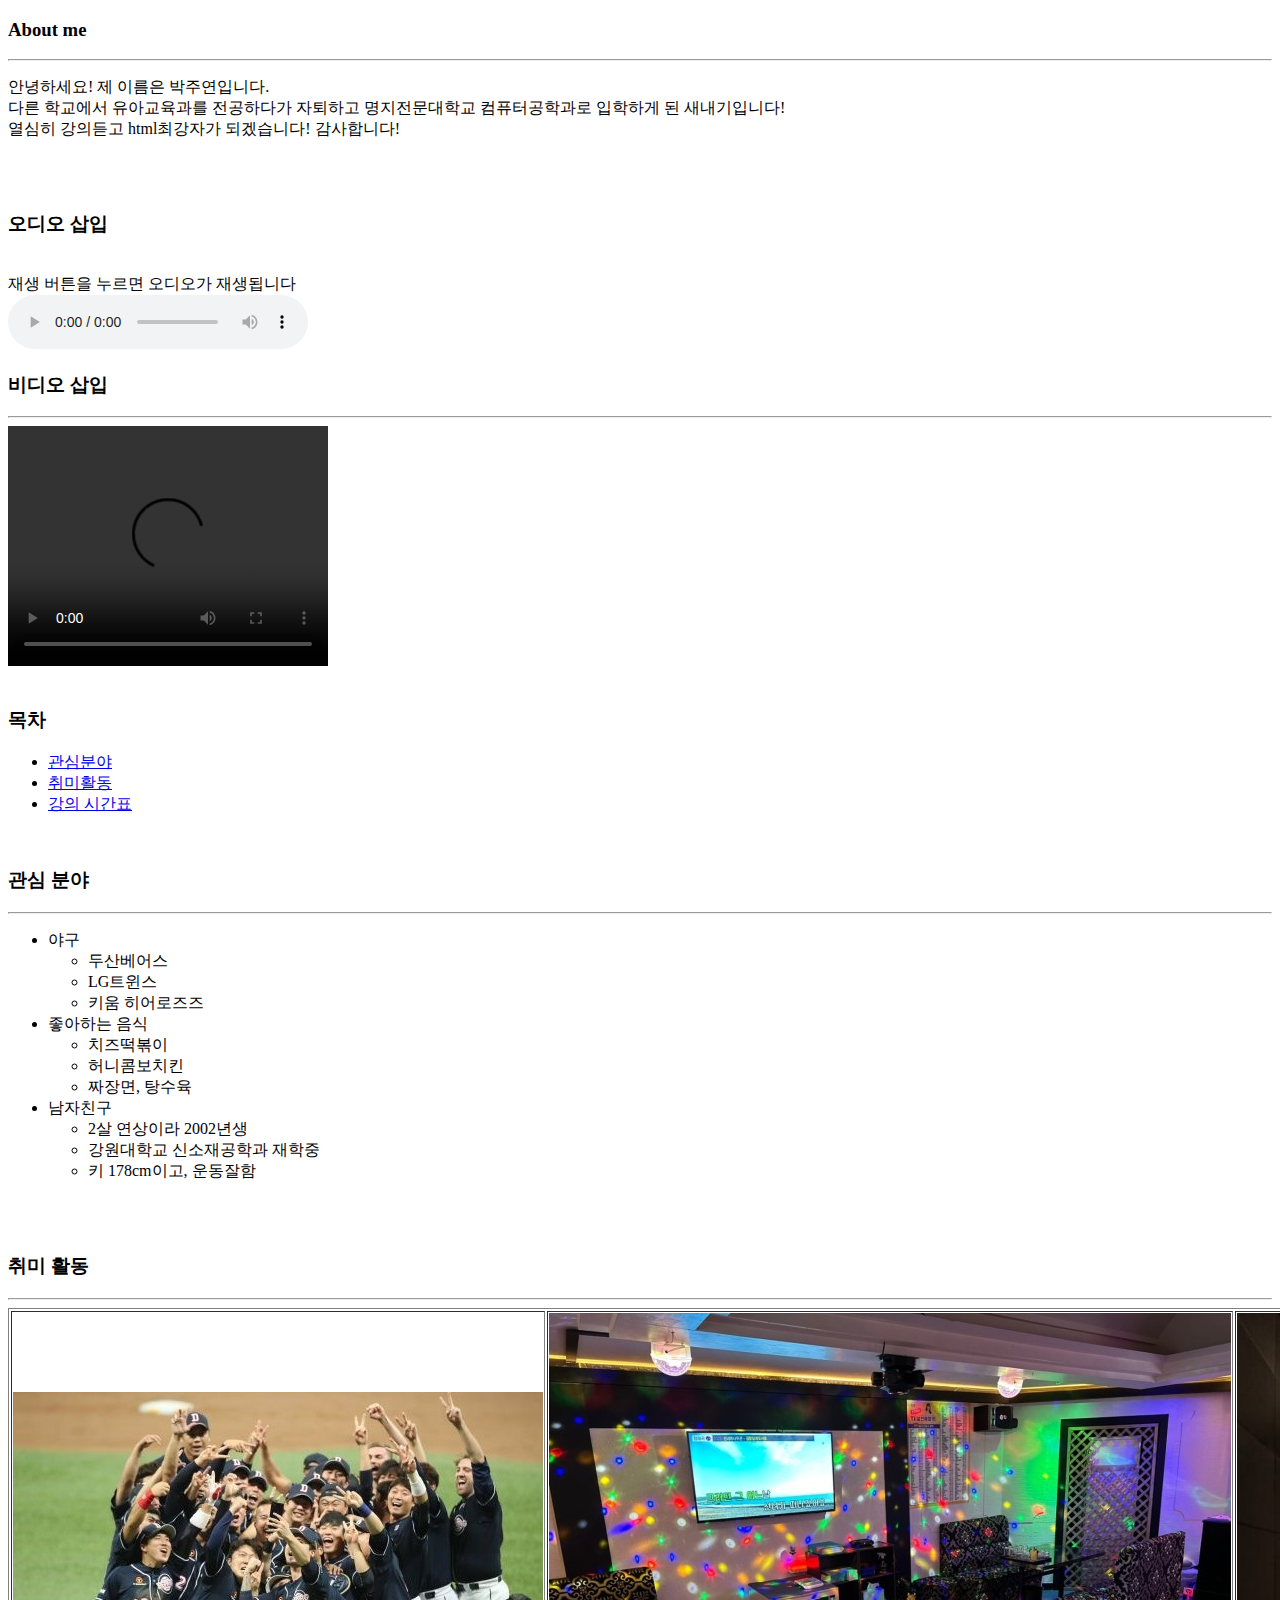
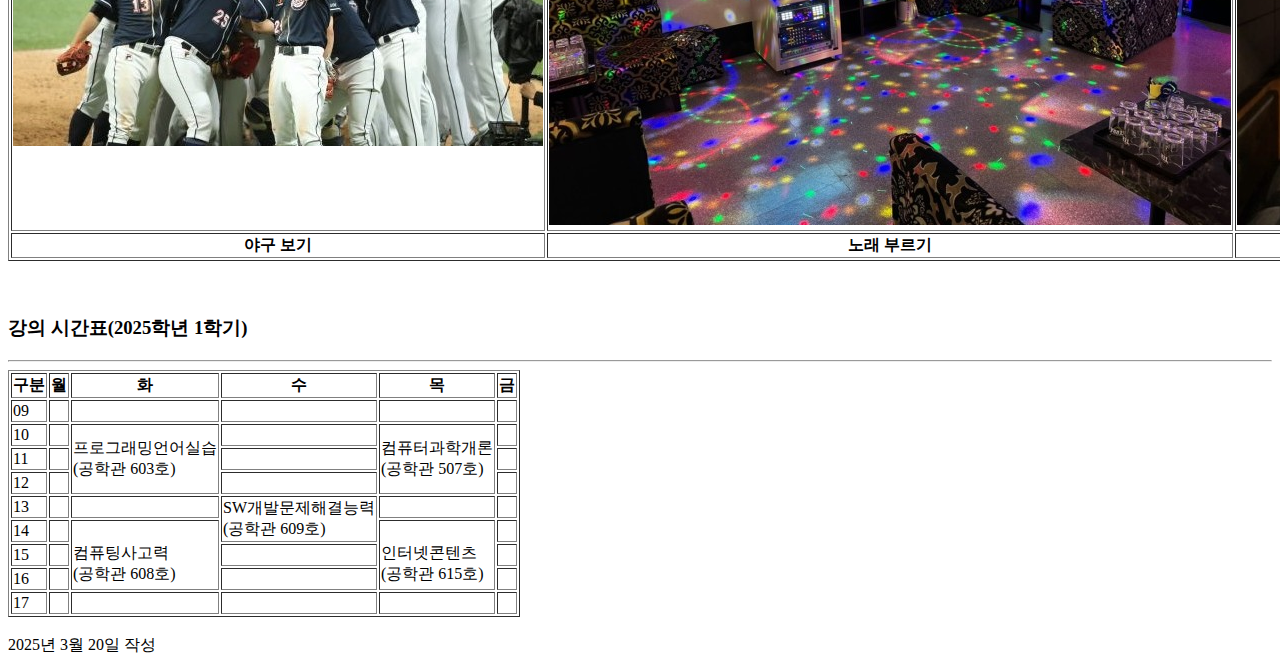
==== link.html @ b37e8860 "Add files via upload" ====
<!DOCTYPE html>
<html>
    <head>
        <meta charset="UTF-8">
        <title>자기소개서 작성</title>
    </head>

    <body>
        <header>
        <h3><b>About me</b></h3>
        <hr>
        <p>안녕하세요! 제 이름은 박주연입니다.<br>
        다른 학교에서 유아교육과를 전공하다가 자퇴하고 명지전문대학교 컴퓨터공학과로 입학하게 된 새내기입니다!<br>
        열심히 강의듣고 html최강자가 되겠습니다! 감사합니다!</p>
            
    <br>
    <br>

    <h3>오디오 삽입</h3>
    <br>
    재생 버튼을 누르면 오디오가 재생됩니다
    <br>
    <audio src="media/video.m4a" controls loop>브라우저가 audio 태그를 지원하지 않습니다</audio>

    <h3>비디오 삽입</h3>
    <hr>
    <video src="media/bear.mp4" width="320" height="240" controls>브라우저가 video 태그를 지원하지 않습니다</video>

</header>
    <br>

<nav>
    <h3><b>목차</b></h3>

    <ul>
        <li><a href="#관심분야">관심분야</a>
        <li><a href="#취미활동">취미활동</a>
        <li><a href="#시간표">강의 시간표</a>
    </ul>
</nav>
    <br>

    <section>
        <article>
    <h3 id="관심분야"><b>관심 분야</b></h3>
    <hr>
    <ul>
        <li>야구
            <ul>
                <li>두산베어스
                <li>LG트윈스
                <li>키움 히어로즈즈
            </ul>

            <li>좋아하는 음식
                <ul>
                    <li>치즈떡볶이
                    <li>허니콤보치킨
                    <li>짜장면, 탕수육
                </ul>

                <li>남자친구
                    <ul>
                        <li>2살 연상이라 2002년생
                        <li>강원대학교 신소재공학과 재학중
                        <li>키 178cm이고, 운동잘함
                    </ul>
    </ul>
</article>
    <br>
    <br>
<article>
    <h3 id="취미활동"><b>취미 활동</b></h3>
    <hr>
    <table border="1">
        <thead>
            <tr><th><img src="media/doosan.jpg"></th>
            <th><img src="media/sing.jpg"></th>
            <th><img src="media/movie.jpg"></th></tr>
            </thead>
        
        <tfoot>
            <tr><th>야구 보기</th> <th>노래 부르기</th> <th>영화 보기</th></tr>
        </tfoot>
    </table>
</article>
    <br>
    <br>

    <article>
    <h3 id="시간표"><b>강의 시간표(2025학년 1학기)</b></h3>
    <hr>
    <table border="1">
        <thead>
            <tr>
                <th>구분</th> 
                <th>월</th> 
                <th>화</th>
                <th>수</th> 
                <th>목</th> 
                <th>금</th> 
            </tr>
        </thead>
    
        <tbody>
            <tr>
                <td>09</td>
                <td></td>
                <td></td>
                <td></td>
                <td></td>
                <td></td>
            </tr>
            <tr>
                <td>10</td>
                <td></td>
                <td rowspan="3">프로그래밍언어실습 <br>(공학관 603호)</td>
                <td></td>
                <td rowspan="3">컴퓨터과학개론<br> (공학관 507호)</td>
                <td></td>
            </tr>
            <tr>
                <td>11</td>
                <td></td>
                <td></td>
                <td></td>
            </tr>
            <tr>
                <td>12</td>
                <td></td>
                <td></td>
                <td></td>
            </tr>
            <tr>
                <td>13</td>
                <td></td>
                <td></td>
                <td rowspan="2">SW개발문제해결능력<br> (공학관 609호)</td>
                <td></td>
                <td></td>
            </tr>
            <tr>
                <td>14</td>
                <td></td>
                <td rowspan="3"><br>컴퓨팅사고력<br>(공학관 608호)</td>
                <td rowspan="3"><br>인터넷콘텐츠<br>(공학관 615호)</td>
                <td></td>
            </tr>
            <tr>
                <td>15</td>
                <td></td>
                <td></td>
                <td></td>
            </tr>
            <tr>
                <td>16</td>
                <td></td>
                <td></td>
                <td></td>
            </tr>
            <tr>
                <td>17</td>
                <td></td>
                <td></td>
                <td></td>
                <td></td>
                <td></td>
            </tr>
        </tbody>
    </table>
    </article>
    </section>

    <br>

<footer>
    2025년 3월 20일 작성
</footer>

    </body>
</html>
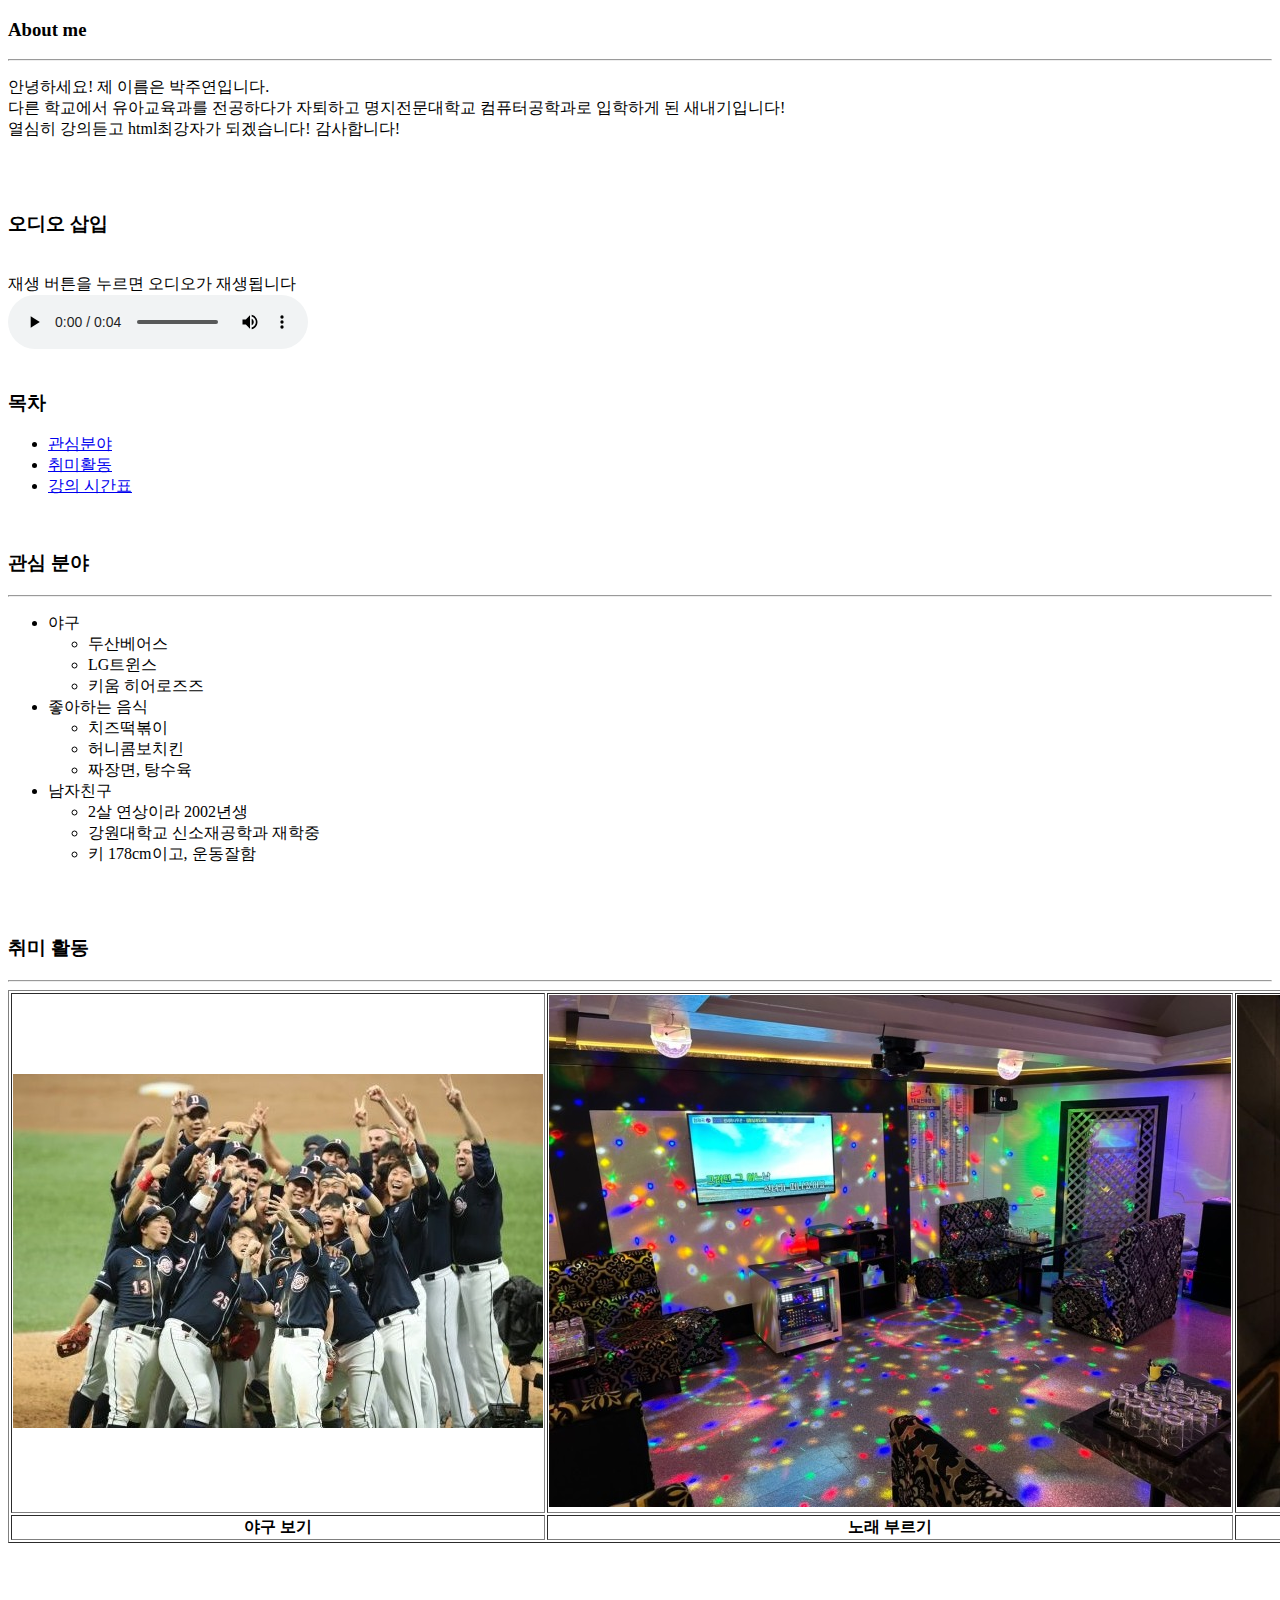
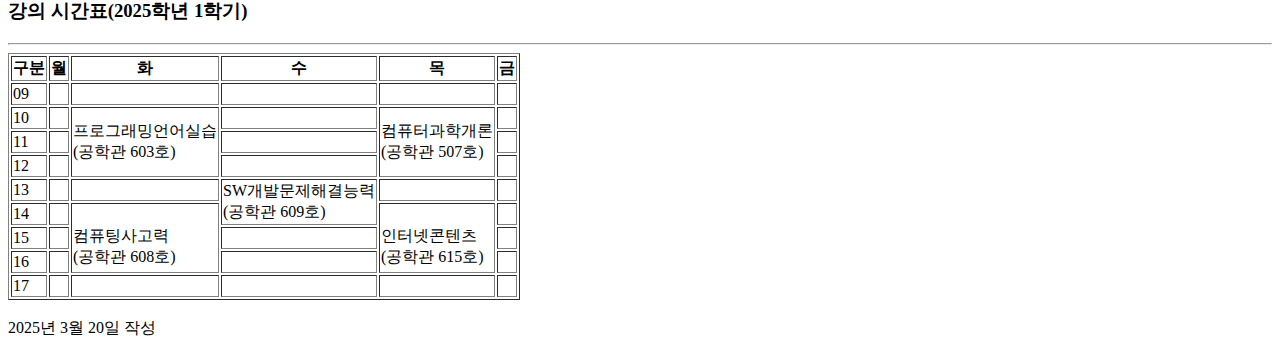
==== commit 9dca1117: "Add files via upload" ====
--- a/link.html
+++ b/link.html
@@ -22,9 +22,6 @@
     <br>
     <audio src="media/video.m4a" controls loop>브라우저가 audio 태그를 지원하지 않습니다</audio>
 
-    <h3>비디오 삽입</h3>
-    <hr>
-    <video src="media/bear.mp4" width="320" height="240" controls>브라우저가 video 태그를 지원하지 않습니다</video>
 
 </header>
     <br>
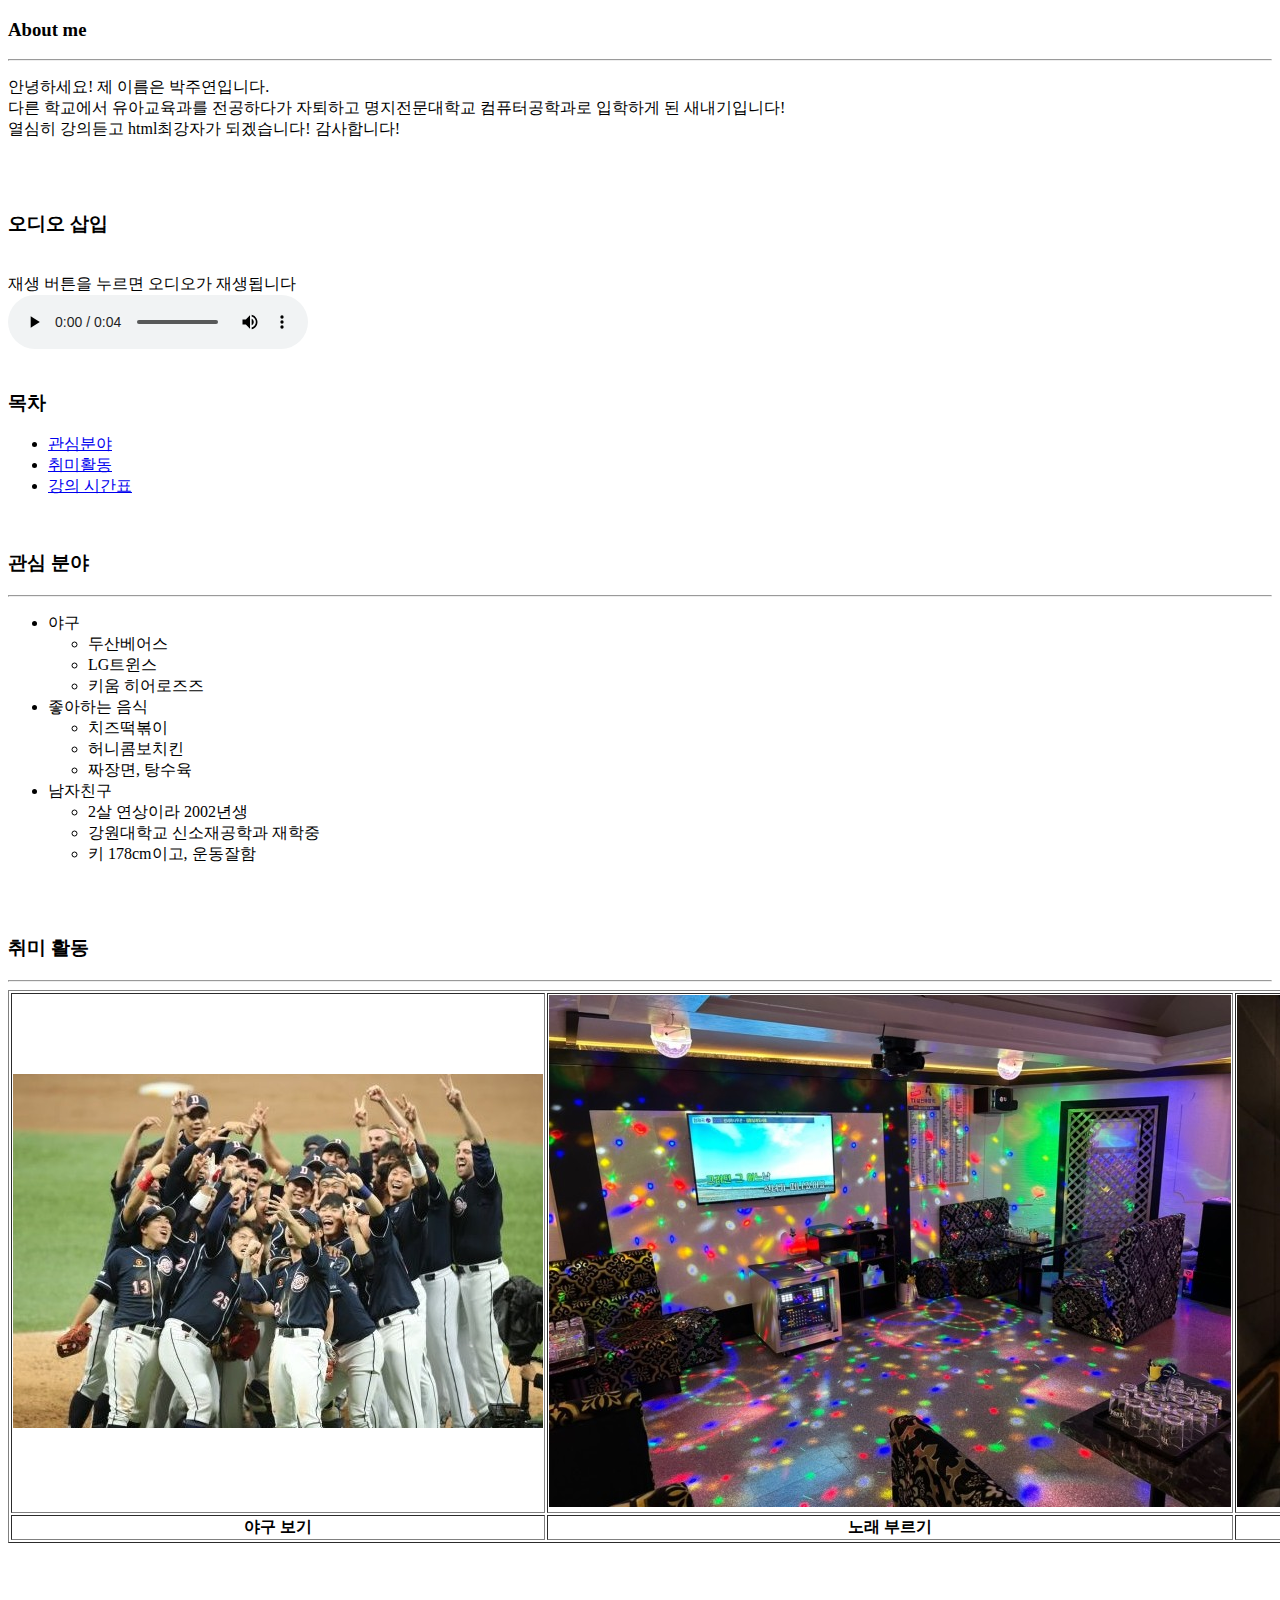
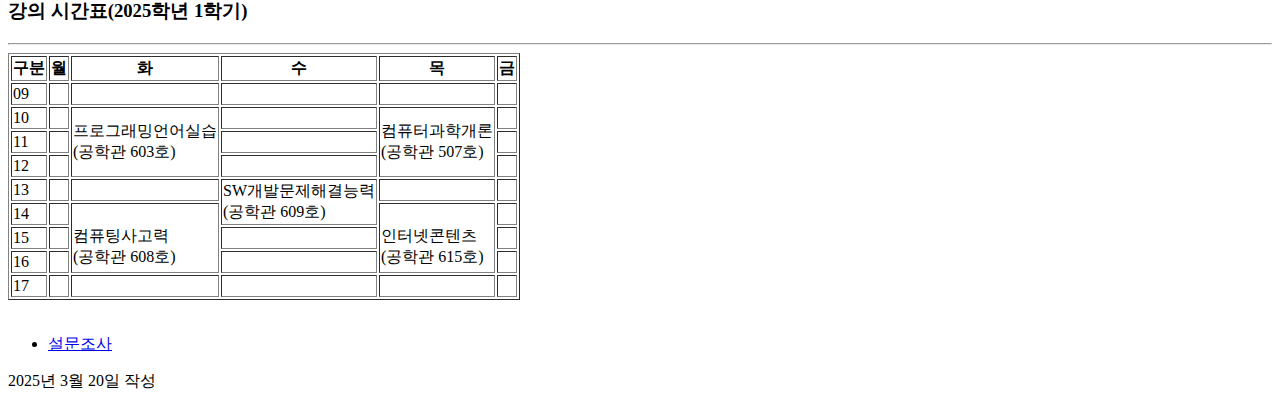
==== commit f917567f: "link.html" ====
--- a/link.html
+++ b/link.html
@@ -169,10 +169,12 @@
     </section>
 
     <br>
-
+ <ul>
+        <li><a href = "file:///C:/2025103644/survey.html?">설문조사</a>
+    </ul>
 <footer>
     2025년 3월 20일 작성
 </footer>
 
     </body>
-</html>+</html>
